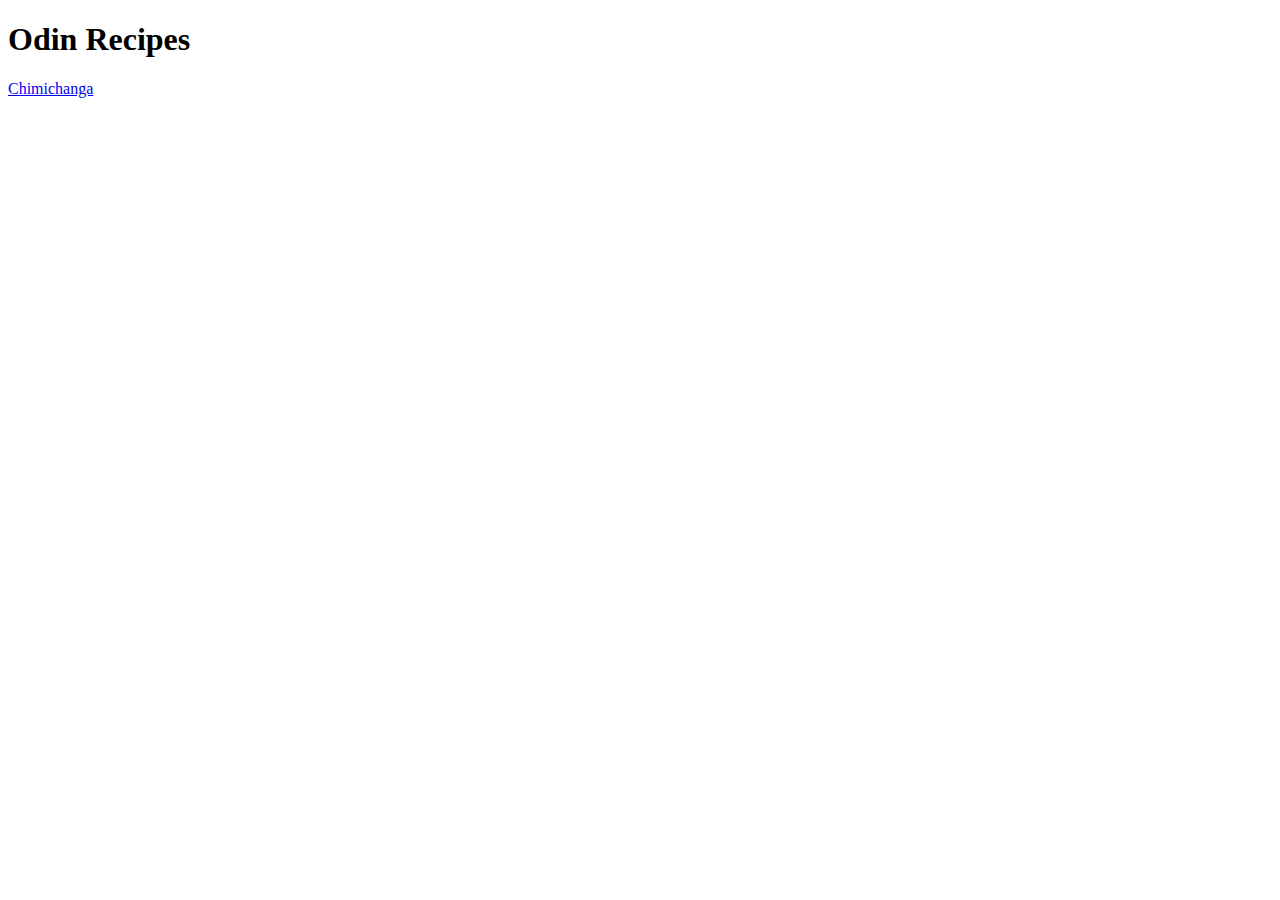
==== index.html @ 41a0cb98 "Add Chimichanga page" ====
<!DOCTYPE html>
<html lang="en">
<head>
    <meta charset="UTF-8">
    <meta http-equiv="X-UA-Compatible" content="IE=edge">
    <meta name="viewport" content="width=device-width, initial-scale=1.0">
    <title>Odin Recipes</title>
</head>
<body>
    <h1>Odin Recipes</h1>
    <a href="recipes/chimichanga.html">Chimichanga</a>
</body>
</html>
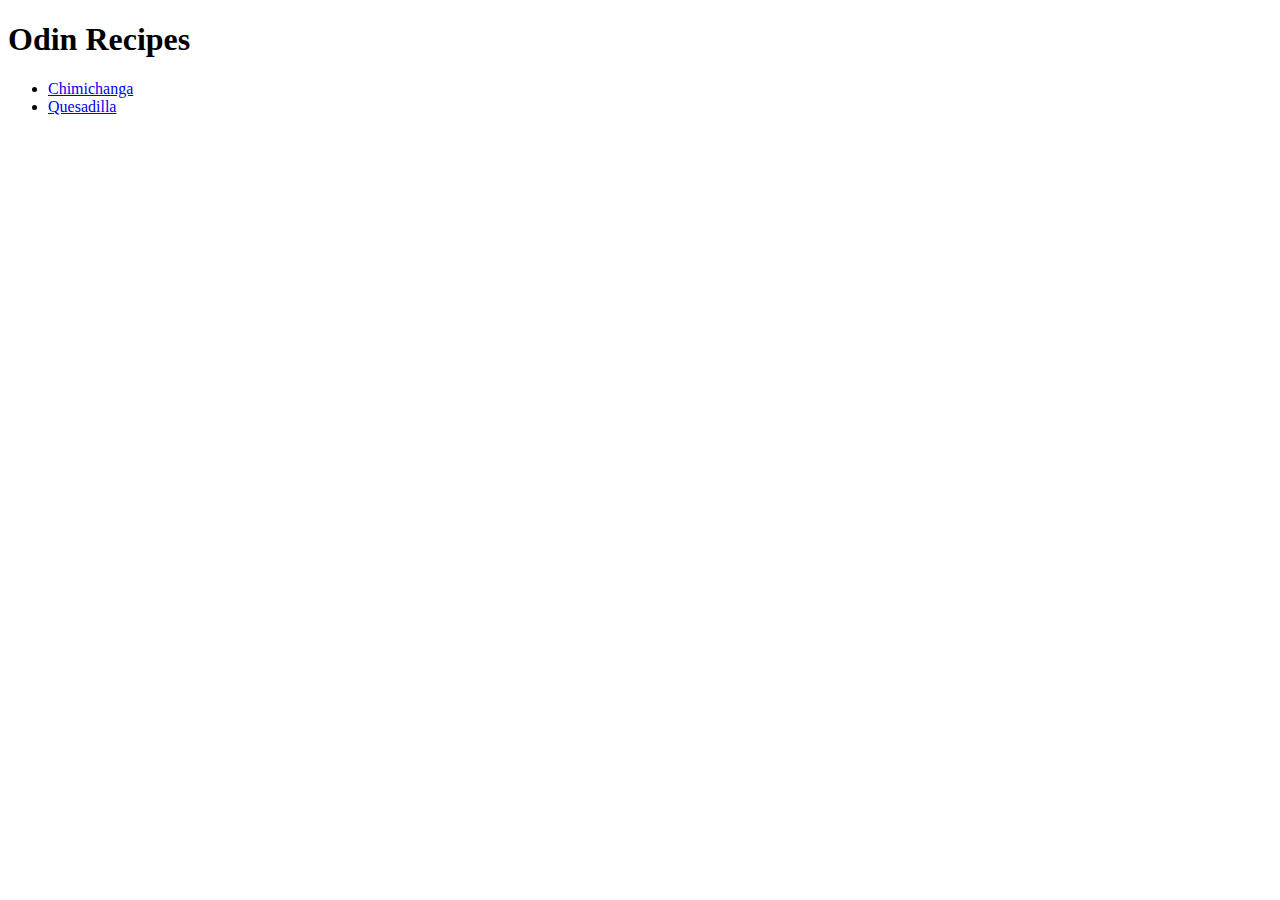
==== commit c5363aa3: "Add Quesadilla recipe" ====
--- a/index.html
+++ b/index.html
@@ -8,6 +8,10 @@
 </head>
 <body>
     <h1>Odin Recipes</h1>
-    <a href="recipes/chimichanga.html">Chimichanga</a>
+    <ul>
+        <li><a href="recipes/chimichanga.html">Chimichanga</a></li>
+        <li><a href="recipes/quesadillas.html">Quesadilla</a></li>
+    </ul>
+    
 </body>
 </html>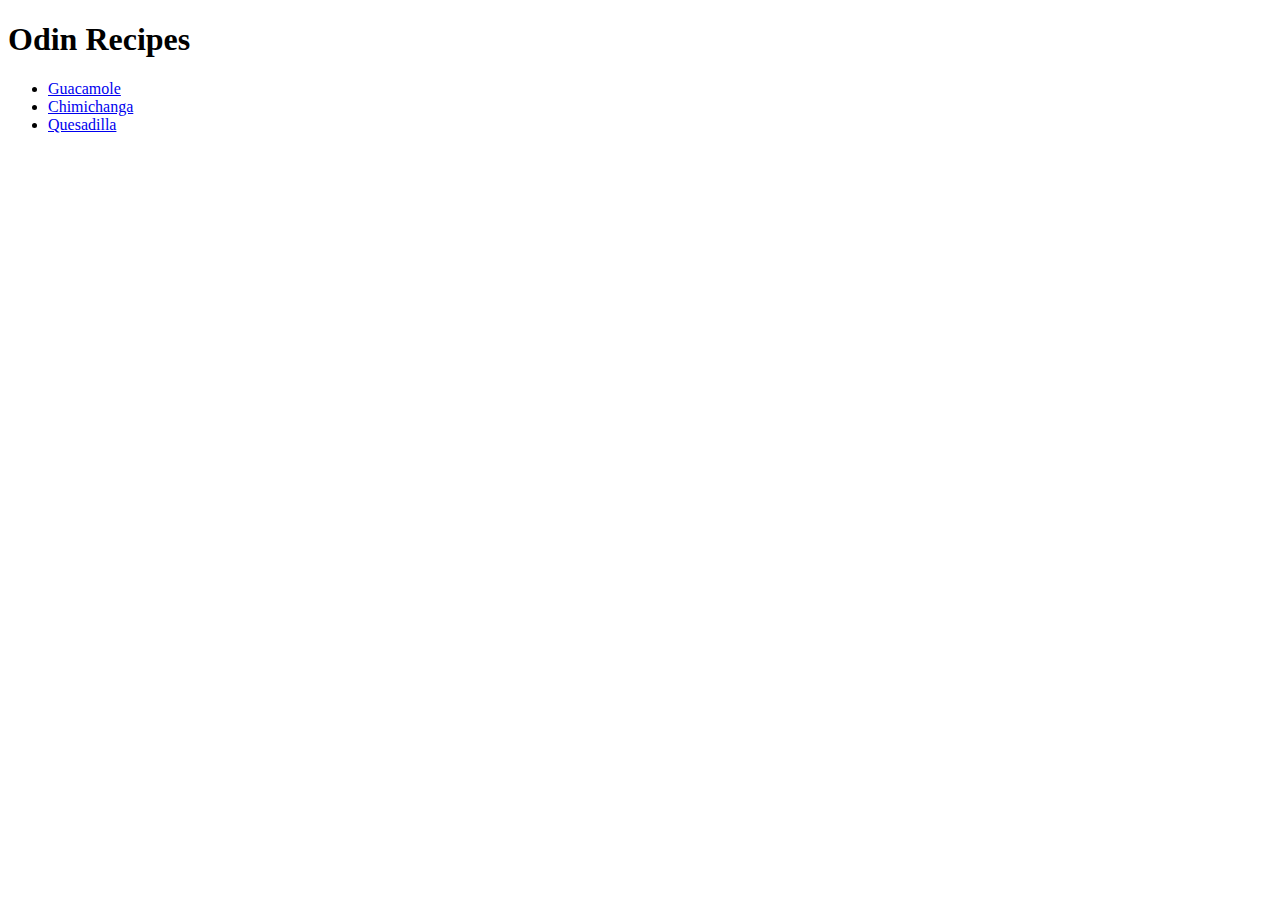
==== commit d89e98f9: "Add Guacamole recipe" ====
--- a/index.html
+++ b/index.html
@@ -9,6 +9,7 @@
 <body>
     <h1>Odin Recipes</h1>
     <ul>
+        <li><a href="recipes/guacamole.html">Guacamole</a></li>
         <li><a href="recipes/chimichanga.html">Chimichanga</a></li>
         <li><a href="recipes/quesadillas.html">Quesadilla</a></li>
     </ul>
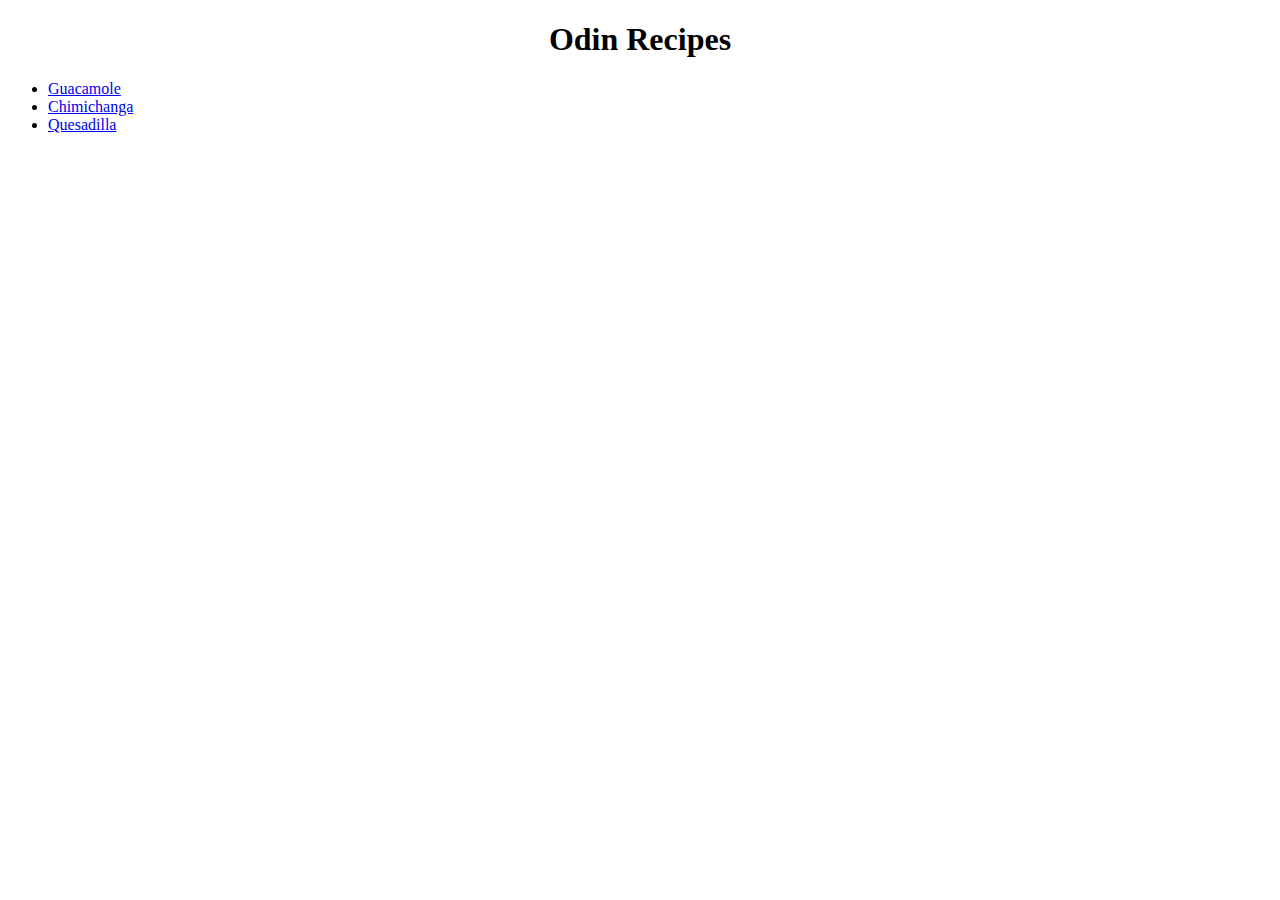
==== commit 567b2150: "Add stylesheet" ====
--- a/index.html
+++ b/index.html
@@ -5,6 +5,7 @@
     <meta http-equiv="X-UA-Compatible" content="IE=edge">
     <meta name="viewport" content="width=device-width, initial-scale=1.0">
     <title>Odin Recipes</title>
+    <link rel="stylesheet" href="style.css">
 </head>
 <body>
     <h1>Odin Recipes</h1>
--- a/style.css
+++ b/style.css
@@ -0,0 +1,11 @@
+img {
+    margin-left: auto;
+    margin-right: auto;
+    display: block;
+    max-height: 600px;
+    width: auto;
+}
+
+h1 {
+    text-align: center;
+}